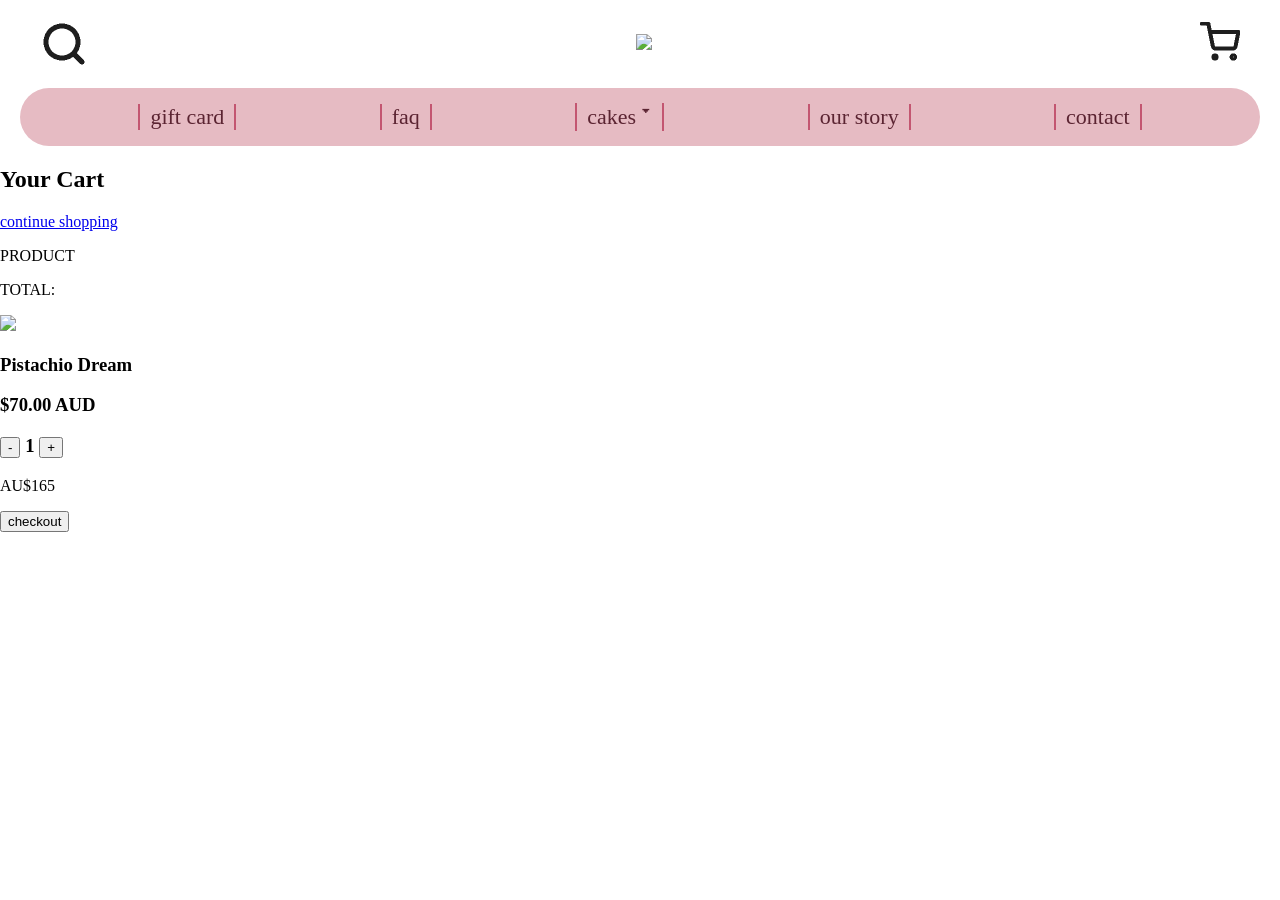
==== cart.html @ d50ae3b0 "cart price js" ====
<!DOCTYPE html>
<html lang="en">
<head>
    <meta charset="UTF-8">
    <meta name="viewport" content="width=device-width, initial-scale=1.0">
    <title>home</title>
    <link rel="stylesheet" href="style.css">
    <script src="script.js" defer></script>

</head>
<body>
    <header class = "header">
        <!-- Top Header -->
         <img src="search icon.png">
         <a href="homepage.html">
            <img src="millbgreen1.png">
         </a>
         <a href="cart.html">
            <img src="shopping cart.png">
         </a>
    </header>

     <!-- Top Nav -->
      <nav class="navbar">
         <a href="" class="navbut">gift card</a>
         <a href="" class="navbut">faq</a>
            
         <!-- Cake Dropdown -->
         <button class="cakebtn">
            cakes 🢓

            <ul class="cakedropdown">
               <li><a href="signaturecrepe.html" class="dropdowntext">Signature Mille Crepe Cakes</a></li>
               <li><a href="" class="dropdowntext">Japanese Shortcakes</a></li>
               <li><a href="" class="dropdowntext">Custom Mille Crepe Cakes</a></li>
               <li><a href="" class="dropdowntext">Baked Goods</a></li>
               <li><a href="" class="dropdowntext">Cake Toppers, Candles, Cards</a></li>
               <li><a href="" class="dropdowntext">Our Story</a></li>
               <li><a href="" class="dropdowntext">Faq</a></li>
               <li><a href="" class="dropdowntext">Contact</a></li>
               <li><a href="" class="dropdowntext">Gift Card</a></li>

            </ul>
         </button>

         
            
         <a href="" class="navbut">our story</a>
         <a href="" class="navbut">contact</a>

      </nav>   


    <main class="">
        <section class="cartheader">
            <h2 class="yourcart">Your Cart</h2>
            <a href="signaturecrepe.html" class="keepshoppingcart">continue shopping</a>
            
        </section>
        <section class="cartlabel">
            <p>PRODUCT</p>
            <p>TOTAL:</p>
        </section>
        

        <!-- Cart List -->
        <section class="cartlist">
            <section class="listitem">
                <img src="pdream.png">
                <section class="listinfo">
                    <h3>Pistachio Dream</h>
                    <!-- <p class="itemprice">AU$70</p> -->
                    <p id="pdreamprice">$70.00 AUD</p>
                    <div class="qtysmall">
                        <button id="minusbtn">-</button>
                        <span id="quantity">1</span>
                        <button id="plusbtn">+</button>
                    </div>
                </section>
            </section>
        </section>
        
        <p class="totalprice">AU$165</p>

        <a class="checkoutbtnalign" href="">
            <button class="checkoutbtn">checkout</button>
        </a>


    </main>

    <footer>

    </footer>
    
</body>
</html>
---- style.css ----
body{
    font-family: Georgia, 'Times New Roman', Times, serif;
    background: #FFFFFF;
    margin: 0px;
}

/* header */
.header{
    display: flex;
    justify-content: space-between;
    align-items: center;

    padding: 20px 40px;
    background-color: #FFFFFF;

}

/* navbar */
.navbar{
    display: flex;
    justify-content: space-evenly;
    align-items: center;
    gap: 40px;

    background-color: #E6BBC3;
    padding: 15px;

    border-radius: 50px;
    margin-left: 20px;
    margin-right: 20px;

    position: relative;
}

.navbut{
    text-decoration: none;
    color: #5B2432;
    font-size: 22px;
    background: none;

    padding-left: 10px;
    padding-right: 10px;
    border-color: #C35671;
    border-style: solid;
    border-bottom: none;
    border-top: none;
    border-width: 2px;  
}

.cakebtn{
    text-decoration: none;
    color: #5B2432;
    font-size: 22px;
    background: none;
    border: none;
    cursor: pointer;
    font-family: Georgia, 'Times New Roman', Times, serif;

    padding-left: 10px;
    padding-right: 10px;
    border-color: #C35671;
    border-style: solid;
    border-bottom: none;
    border-top: none;
    border-width: 2px;  
}

.cakedropdown{
    display: none;

    position: relative;

    padding: 12px 16px;
    text-decoration: none;
    color: #5B2432;

}

.cakedropdown a:hover{
    display: block;
    padding: 12px 16px;
    text-decoration: none;
    color: #5B2432;
    font-size: 18px;

}

.dropdowntext{
    display: block;
    padding: 12px 16px;
    text-decoration: none;
    color: #5B2432;
    font-size: 18px;
}

.cakebtn:hover .cakedropdown{
    display: block;
}


/* hero section */
.homemain{
    background-image: url('millbhome.png');
    background-repeat: no-repeat;
    background-size: cover; 
    margin-top: 25px;
}

.hero{
    display: flex;
    align-items: centre;
    height: 300px;
    justify-content: center;
}

.herotext{
    align-items: center;
    text-align: center;
    justify-content: center;
    display: flex;

    background-color: #D7F8EB;
    border-radius: 50px;
    color:#E6BBC3;

    font-size: 45px;

    padding: 25px;
    height: 137px;
    width: 1117px;

}

/* product page buttons */

.productpagebtns{
    display: flex;
    justify-content: space-evenly;
    padding-bottom: 50px;
}

.pagecard{
    width: 230px;
    background: #E6BBC3;
    text-align: center;

    object-fit: cover;

    border-radius: 15px;
}

.pagecard img{
    margin: 20px;
    width: 190px;
    height: 190px;  
    border-radius: 15px;
}

.pagecard h2{
    font-size: 24px;
    color: #5B2432;
}
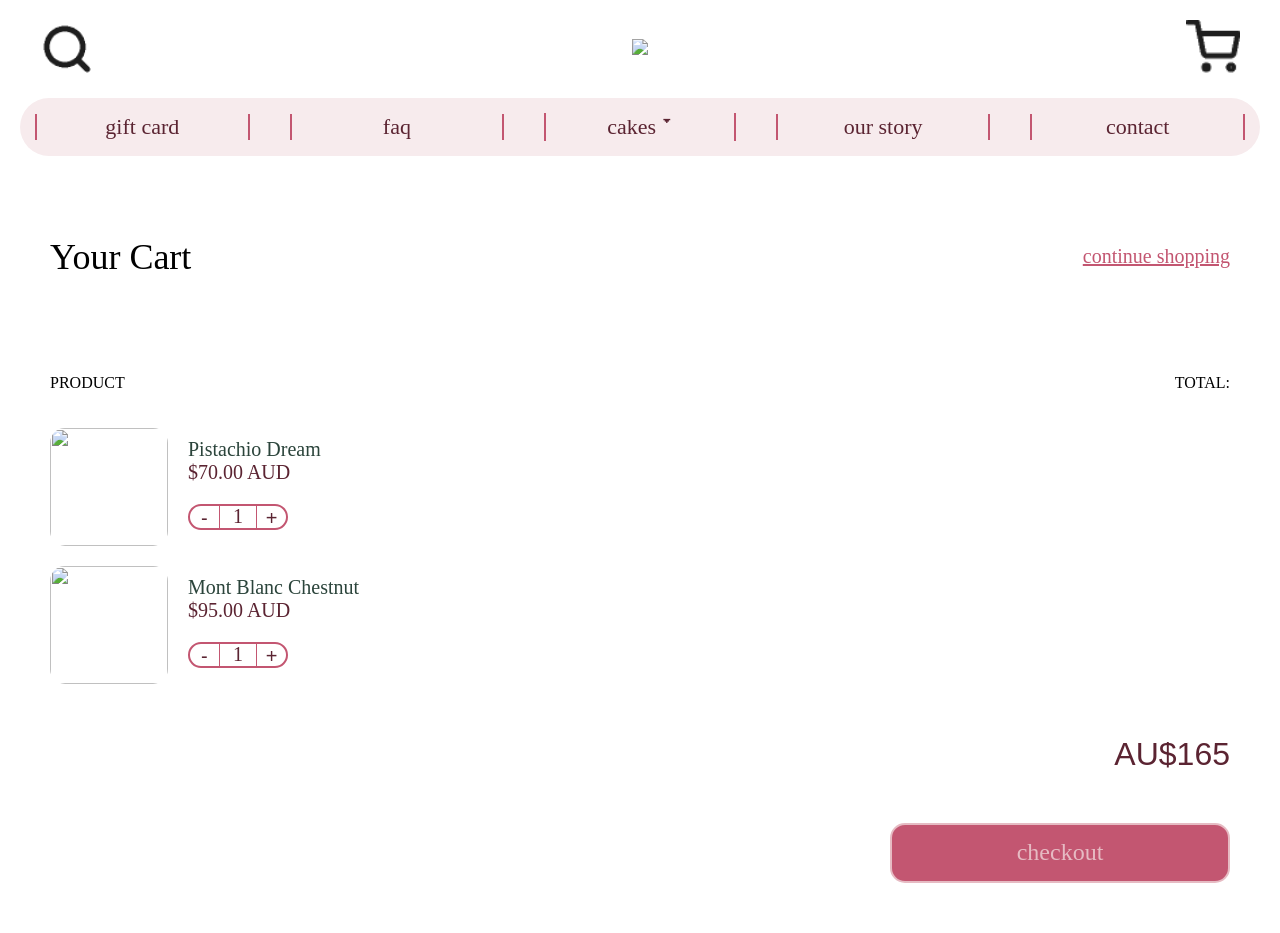
==== commit 988752f4: "product list page mobile" ====
--- a/cart.html
+++ b/cart.html
@@ -13,7 +13,7 @@
         <!-- Top Header -->
          <img src="search icon.png">
          <a href="homepage.html">
-            <img src="millbgreen1.png">
+            <img class="logo" src="millbgreen1.png">
          </a>
          <a href="cart.html">
             <img src="shopping cart.png">
@@ -78,13 +78,108 @@
                     </div>
                 </section>
             </section>
+            <section class="listitem">
+                <img src="mbchestnut.png">
+                <section class="listinfo">
+                    <h3>Mont Blanc Chestnut</h>
+                    <!-- <p class="itemprice">AU$70</p> -->
+                    <p id="mbpricecart">$95.00 AUD</p>
+                    <div class="qtysmall">
+                        <button id="minusbtnmb">-</button>
+                        <span id="quantitymb">1</span>
+                        <button id="plusbtnmb">+</button>
+                    </div>
+                </section>
+            </section>
         </section>
         
-        <p class="totalprice">AU$165</p>
+        <p class="totalprice" id="totalprice">AU$165</p>
 
-        <a class="checkoutbtnalign" href="">
-            <button class="checkoutbtn">checkout</button>
-        </a>
+        <div class="checkoutbtnalign">
+            <button class="checkoutbtn" id="openPopup">checkout</button>
+        </div>
+
+        <!-- Payment Overlay-->
+        <div class="popup-overlay" id="popupOverlay">
+            <div class="popup" id="popup">
+                
+                <div class="popup-content">
+                    <h3>Payment Details</h3>
+                    <p>Email Address</p>
+                    <input type="email" placeholder="JOHNPORK@PORKMAIL.COM" id="emailInput">
+                    <p>Name on Card</p>
+                    <input type="name" placeholder="JOHN PORK" id="nameInput">
+                    <p>Card No.</p>
+                    <input type="card" placeholder="0123 4567 8910" id="cardInput">
+
+                    <!-- div to format Expiry and CVC on same line -->
+                    <table class="paymentFormat">
+                        <tr>
+                            <th>
+                                <p>Expiry</p>
+                            </th>
+                            <th>
+                                <p>CVC</p>
+                            </th>
+                        </tr>
+                        <tr>
+                            <th>
+                                <input type="expiry" placeholder="DD/MM/YY" id="expiryInput">
+                            </th>
+                            <th>
+                                <input type="cvc" placeholder="123" id="cvcInput">
+                            </th>
+                        </tr>
+                    </table>
+                    
+                    <p>Billing Address</p>
+                    <input type="address" placeholder="111 EXAMPLE ST, SUBURB" id="addressInput">
+
+                    <!-- div to format Postcode and State on same line -->
+                    <table class="paymentFormat">
+                        <tr>
+                            <th>
+                                <p>Postcode</p>
+                            </th>
+                            <th>
+                                <p>State</p>
+                            </th>
+                        </tr>
+                        <tr>
+                            <th>
+                                <input type="postcode" placeholder="0000" id="postcodeInput">
+                            </th>
+                            <th>
+                                <input type="state" placeholder="VIC" id="stateInput">
+                            </th>
+                        </tr>
+                    </table>
+                    
+                    <button id="placeOrderBtn">place order</button>
+                    
+                    
+                </div>
+                <p class="close" id="closePopup">back to cart</p>
+            
+            </div>
+        </div>
+
+        <!-- Payment Confirmation Overlay-->
+        <div class="confirm-overlay" id="confirmOverlay">
+            <div class="confirm" id="confirm">
+                
+                <div class="confirm-content">
+                    <p>YOUR ORDER HAS BEEN PLACED!</p>
+
+
+                    <a href="signaturecrepe.html">
+                        <button id="returnBtn">continue shopping</button>
+                    </a>
+                    
+                    
+                    
+                </div>
+        
 
 
     </main>
--- a/style.css
+++ b/style.css
@@ -4,6 +4,11 @@
     margin: 0px;
 }
 
+img{
+        max-width: 100%;
+        height: auto;
+}
+
 /* header */
 .header{
     display: flex;
@@ -13,6 +18,17 @@
     padding: 20px 40px;
     background-color: #FFFFFF;
 
+
+}
+
+.header img{
+    width: 54px;
+    height: auto;
+}
+
+.header .logo {
+    width: 375px;
+    height: auto;
 }
 
 /* navbar */
@@ -22,7 +38,7 @@
     align-items: center;
     gap: 40px;
 
-    background-color: #E6BBC3;
+    background-color: #F7EBED;
     padding: 15px;
 
     border-radius: 50px;
@@ -37,6 +53,8 @@
     color: #5B2432;
     font-size: 22px;
     background: none;
+    width: 200px;
+    text-align: center;
 
     padding-left: 10px;
     padding-right: 10px;
@@ -47,13 +65,23 @@
     border-width: 2px;  
 }
 
+.dropdown{
+    float: left;
+    overflow: hidden;
+}
+
+.dropdown:hover .a:hover{
+    display: block;
+}
+
 .cakebtn{
-    text-decoration: none;
+    width: 200px;
+    text-decoration: none;
+    text-align: center;
     color: #5B2432;
     font-size: 22px;
     background: none;
     border: none;
-    cursor: pointer;
     font-family: Georgia, 'Times New Roman', Times, serif;
 
     padding-left: 10px;
@@ -69,33 +97,23 @@
     display: none;
 
     position: relative;
-
-    padding: 12px 16px;
-    text-decoration: none;
-    color: #5B2432;
-
-}
-
-.cakedropdown a:hover{
-    display: block;
-    padding: 12px 16px;
-    text-decoration: none;
-    color: #5B2432;
-    font-size: 18px;
+    list-style-type: none;
+
+
+    text-decoration: none;
+    text-align: left;
+    color: #5B2432;
 
 }
 
 .dropdowntext{
     display: block;
-    padding: 12px 16px;
     text-decoration: none;
     color: #5B2432;
     font-size: 18px;
-}
-
-.cakebtn:hover .cakedropdown{
-    display: block;
-}
+    padding-top: 10px;
+}
+
 
 
 /* hero section */
@@ -143,6 +161,7 @@
     width: 230px;
     background: #E6BBC3;
     text-align: center;
+    text-decoration: none;
 
     object-fit: cover;
 
@@ -159,4 +178,558 @@
 .pagecard h2{
     font-size: 24px;
     color: #5B2432;
-}+    text-decoration: none;
+}
+
+
+/* PRODUCT LIST PAGE */
+
+/* product list */
+.productlistpage{
+    display: block;
+    justify-self: center;
+}
+
+.sigtitle{
+    font-size: 36px;
+    text-align: center;
+    text-decoration: underline;
+    padding: 20px;
+    color: #2B443B;
+}
+
+.productlist{
+    display: grid;
+    grid-template-columns: repeat(4, 1fr);
+    padding-bottom: 50px;
+    justify-content: space-evenly;
+    gap: 20px;
+
+}
+
+.productcard{
+    width: 257px;
+    height: 358px;
+    background: #D7F8EB;
+    text-align: center;
+    text-decoration: none;
+
+    object-fit: cover;
+
+    border-radius: 15px;
+}
+
+.productcard img{
+    width: 257px;
+    height: 257px;
+    border-top-left-radius: 15px;
+    border-top-right-radius: 15px;
+}
+
+.productcard h2{
+    color: #2B443B;
+    font-weight: lighter;
+}
+
+.productcard p{
+    color: #5B2432;
+    font-family: Arial, Helvetica, sans-serif;
+}
+
+
+/* PRODUCT PAGE */
+.productpage{
+    margin: 60px;
+}
+
+.keepshopping{
+    font-size: 20px;
+    color:#C35671;
+    display: inline-block;
+    padding-bottom: 10px;
+}
+
+.productimage{
+    display: flex;
+    border-radius: 15px;
+    width: 600px;
+    height: 600px;
+}
+
+/*product info*/
+.product{
+    display: flex;
+    column-gap: 50px;
+}
+
+.productinfo h2{
+    color: #2B443B;
+    font-size: 36px;
+    font-weight: lighter;
+    margin-bottom: 0px;
+}
+
+.productinfo p{
+    color: #C35671;
+    font-size: 20px;
+}
+
+.productinfo h3{
+    color:#2B443B;
+    font-size: 24px;
+    font-weight: lighter;
+}
+
+/*product extras*/
+.extra{
+    border:2px solid;
+    border-color: #C35671;
+    border-radius: 15px;
+    padding:15px;
+    color: #5B2432;
+    margin-bottom: 5px;
+    font-family: Arial, Helvetica, sans-serif;
+    font-size: 16px;
+}
+
+/* quantity button*/
+.qty{
+    display: flex;
+    align-items: center;
+    border:2px solid;
+    border-color: #C35671;
+    border-radius: 15px;
+    width: 170px;
+    height: 40px;
+    margin-bottom: 15px;
+
+}
+
+.qty button{
+    width: 30%;
+    height: 100%;
+
+    border: none;
+    background: none;
+
+    font-size: 20px;
+    color: #5B2432;
+}
+
+.qty span{
+    flex:1;
+    text-align: center;
+    font-size: 20px;
+    color: #5B2432;
+    border: 1px solid;
+    border-color: #C35671;
+    border-top: none;
+    border-bottom: none;
+}
+
+/*price*/
+.price{
+    font-size: 32px;
+    color: #5B2432;
+}
+
+/*add to card button*/
+.addtocart{
+    width: 340px;
+    height: 60px;
+
+    border: 2px solid;
+    border-color: #E6BBC3;
+    border-radius: 15px;
+    background: #C35671;
+
+    font-family: Georgia, 'Times New Roman', Times, serif;
+    font-size: 24px;
+    text-align: center;
+    color: #E6BBC3;
+}
+
+/* CART PAGE*/
+.cartheader{
+    display: flex;
+    justify-content: space-between;
+    align-items: center;
+    padding: 50px;
+
+}
+
+.yourcart{
+    font-weight: lighter;
+    font-size: 36px;
+}
+
+.keepshoppingcart{
+    font-size: 20px;
+    color:#C35671;
+}
+
+.cartlabel{
+    display: flex;
+    justify-content: space-between;
+    align-items: center;
+    text-align: center;
+    padding-left: 50px;
+    padding-right: 50px;
+    padding-bottom: 20px;
+}
+
+
+.listitem{
+    display: flex;
+    padding-left: 50px;
+    padding-right: 50px;
+    padding-bottom: 20px;
+}
+
+.listitem img{
+    width: 118px;
+    height: 118px;
+    border-radius: 15px;
+}
+
+.listinfo{
+    margin-left: 20px;
+    padding-top: 10px;
+    align-items: flex-start;
+}
+
+
+
+.listinfo h3{
+    color: #2B443B;
+    font-weight: lighter;
+    font-size: 20px;
+    margin: 0;
+}
+
+.listinfo p{
+    color: #5B2432;
+    font-weight: lighter;
+    font-size: 16;
+    margin-top: 0px;
+}
+
+.itemprice{
+    color: #5B2432;
+    font-family: Arial, Helvetica, sans-serif;
+    font-size: 20px;
+    margin-left: auto;
+    text-align: right;
+}
+
+/*cart quanity button*/
+.qtysmall{
+    display: flex;
+    align-items: center;
+    border:2px solid;
+    border-color: #C35671;
+    border-radius: 15px;
+    width: 96px;
+    height: 22px;
+    margin-bottom: 15px;
+}
+
+.qtysmall button{
+    width: 30%;
+    height: 100%;
+
+    border: none;
+    background: none;
+
+    font-size: 20px;
+    color: #5B2432;
+}
+
+.qtysmall span{
+    flex:1;
+    text-align: center;
+    font-size: 20px;
+    color: #5B2432;
+    border: 1px solid;
+    border-color: #C35671;
+    border-top: none;
+    border-bottom: none;
+}
+
+.totalprice{
+    text-align: right;
+    padding-right: 50px;
+    font-size: 32px;
+    font-family: Arial, Helvetica, sans-serif;
+    color: #5B2432;
+}
+
+.checkoutbtnalign{
+    justify-content: right;
+    display: flex;
+    margin: 50px;
+    text-decoration: none;
+
+}
+
+.checkoutbtn{
+    width: 340px;
+    height: 60px;
+
+    border: 2px solid;
+    border-color: #E6BBC3;
+    border-radius: 15px;
+    background: #C35671;
+
+    font-family: Georgia, 'Times New Roman', Times, serif;
+    font-size: 24px;
+    text-align: center;
+    text-decoration: none;
+    color: #E6BBC3;   
+}
+
+/* CHECKOUT POPUP OVERLAY*/
+.popup-overlay{
+    display: none;
+    position: fixed;
+    top: 0;
+    bottom: 0;
+    width: 100%;
+    height: 100%;
+    background: rgba(0, 0, 0, 0.5);
+}
+
+.popup{
+    font-family: Georgia, 'Times New Roman', Times, serif;
+    position: absolute;
+    top: 50%;
+    left: 50%;
+    transform: translate(-50%, -50%);
+    background: #FFFFFF;
+    padding: 20px;
+    border-radius: 15px;
+}
+
+
+.popup-content{
+    text-align: left;
+}
+
+.popup-content h3{
+    color: #2B443B;
+    font-size: 32px;
+    text-decoration: underline;
+    font-weight: lighter;
+}
+
+.popup-content p{
+    color: #2B443B;
+    font-size: 15px;
+    margin-bottom: 5px;
+}
+
+.popup input{
+    width: 80%;
+    background-color: #D7F8EB;
+    padding: 10px;
+    font-family: Arial, Helvetica, sans-serif;
+    font-size: 15px;
+    border: none;
+    border-radius: 10px;
+}
+
+.paymentFormat p{
+    font-weight: lighter;
+    margin-bottom: 5px;
+}
+
+.popup-content button{
+    display: block;
+    margin-left: auto;
+    margin-right: auto;
+    width: 340px;
+    height: 60px;
+    margin-top: 20px;
+
+    border: 2px solid;
+    border-color: #E6BBC3;
+    border-radius: 15px;
+    background: #C35671;
+
+    font-family: Georgia, 'Times New Roman', Times, serif;
+    font-size: 24px;
+    text-align: center;
+    text-decoration: none;
+    color: #E6BBC3;   
+}
+
+.close{
+    display: block;
+    align-self: center;
+    text-align: center;
+    margin-top: 10px;
+    margin-left: auto;
+    margin-right: auto;
+    text-decoration: underline;
+    color: #C35671;
+    font-size: 15px;
+    cursor: pointer;
+}
+
+/* ORDER CONFIRMATION OVERLAY */
+.confirm-overlay{
+    display: none;
+    position: fixed;
+    top: 0;
+    bottom: 0;
+    width: 100%;
+    height: 100%;
+    background: rgba(0, 0, 0, 0.5);
+}
+
+.confirm{
+    font-family: Georgia, 'Times New Roman', Times, serif;
+    text-align: center;
+    position: absolute;
+    top: 50%;
+    left: 50%;
+    transform: translate(-50%, -50%);
+    background: #FFFFFF;
+    padding: 20px;
+    border-radius: 15px;
+}
+
+
+.confirm-content{
+    text-align: center;
+}
+
+
+.confirm-content p{
+    color: #5B2432;
+    font-size: 40px;
+    margin-bottom: 5px;
+    margin-left: 20px;
+    margin-right: 20px;
+}
+
+
+.confirm-content button{
+    display: block;
+    margin-left: auto;
+    margin-right: auto;
+    width: 340px;
+    height: 60px;
+    margin-top: 20px;
+    margin-bottom: 20px;
+
+    border: 2px solid;
+    border-color: #E6BBC3;
+    border-radius: 15px;
+    background: #C35671;
+
+    font-family: Georgia, 'Times New Roman', Times, serif;
+    font-size: 24px;
+    text-align: center;
+    text-decoration: none;
+    color: #E6BBC3;   
+}
+
+.confirm-content a{
+    text-decoration: none;
+}
+
+/* MOBILE LAYOUT */
+@media screen and (max-width: 391px) {
+
+    .header img{
+        width: 21px;
+        height: auto;
+    }
+
+    .header .logo {
+        width: 176px;
+        height: auto;
+    }
+    
+    .navbar{
+        display: none;
+    }
+
+    .homemain{
+        width: 100%;
+    }
+
+    .hero .herotext {
+        width: 100%;
+        height: 103px;
+        border-radius: 0px;
+        font-size: 24px;
+
+        align-self: center;
+
+        margin-top: 0px;
+    }
+
+    .productpagebtns {
+        flex-direction: column;
+        align-items: center;
+        background-color: #FFFFFF;
+        padding-top: 20px;
+    }
+
+    .pagecard{
+        width: 366px;
+        height: 210px;
+        background: #E6BBC3;
+        text-align: left;
+        text-decoration: none;
+        display: flex;
+        align-items: center;
+
+        object-fit: cover;
+
+        border-radius: 15px;
+        margin-bottom: 10px;
+
+    }
+
+    .pagecard img{
+        margin: 20px;
+        width: 190px;
+        height: 190px;  
+        border-radius: 15px;
+    }
+
+    .pagecard h2{
+        font-size: 24px;
+        color: #5B2432;
+        text-decoration: none;
+        font-weight: lighter;
+    }
+
+    
+    /* Product list page */
+    .sigtitle{
+        font-size: 24px;
+    }
+
+    .productlist{
+        display: grid;
+        grid-template-columns: repeat(2, 1fr);
+        gap: 10px;
+        margin-left: 15px;
+        margin-right: 15px;
+    }
+
+    .productcard{
+        width: auto;
+        height: auto;   
+    }
+
+    .productcard img{
+        width: 100%;
+        height: auto;
+    }
+
+}  
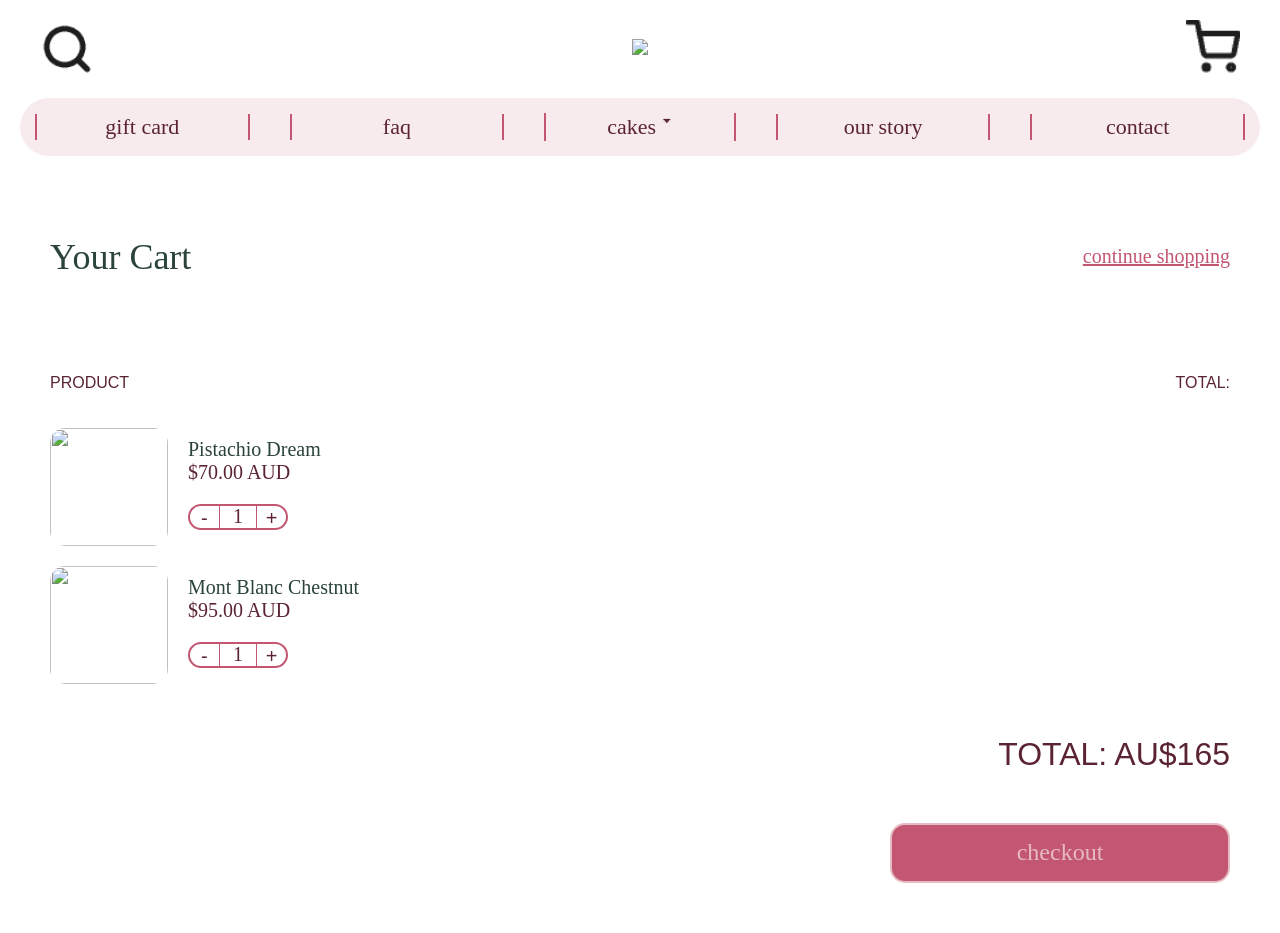
==== commit e6997dec: "cart mobile" ====
--- a/cart.html
+++ b/cart.html
@@ -93,7 +93,7 @@
             </section>
         </section>
         
-        <p class="totalprice" id="totalprice">AU$165</p>
+        <p class="totalprice" id="totalprice">TOTAL: AU$165</p>
 
         <div class="checkoutbtnalign">
             <button class="checkoutbtn" id="openPopup">checkout</button>
@@ -172,7 +172,7 @@
                     <p>YOUR ORDER HAS BEEN PLACED!</p>
 
 
-                    <a href="signaturecrepe.html">
+                    <a href="homepage.html">
                         <button id="returnBtn">continue shopping</button>
                     </a>
                     
--- a/style.css
+++ b/style.css
@@ -361,6 +361,7 @@
 .yourcart{
     font-weight: lighter;
     font-size: 36px;
+    color: #2B443B;
 }
 
 .keepshoppingcart{
@@ -376,6 +377,9 @@
     padding-left: 50px;
     padding-right: 50px;
     padding-bottom: 20px;
+
+    color: #5B2432;
+    font-family: Arial, Helvetica, sans-serif;
 }
 
 
@@ -732,4 +736,117 @@
         height: auto;
     }
 
+    /* PRODUCT PAGES */
+    .productpage{
+        margin: 10px;
+    }
+
+    .keepshopping{
+        font-size: 14px;
+    }
+
+    .productimage{
+        display: block;
+        width: 100%;
+        height: auto;
+    }
+
+    .product{
+        display: block;
+    }
+
+    .productinfo h2{
+        font-size: 20px;
+    }
+
+    .productinfo p{
+        font-size: 14px;
+    }
+
+    .productinfo h3{
+        font-size: 14px;
+    }
+
+    .extra{
+        font-size: 12px;
+    }
+
+    .price{
+        font-size: 20px;
+    }
+
+    /* CART PAGE */
+    .cartheader{
+        padding: 20px;
+    }
+
+    .yourcart{
+        font-weight: lighter;
+        font-size: 20px;
+    }
+
+    .keepshoppingcart{
+        font-size: 12px;
+        color:#C35671;
+    }
+
+    .cartlabel{
+        padding-left: 20px;
+        padding-right: 20px;
+        padding-bottom: 10px;
+    }
+
+
+    .listitem{
+        display: flex;
+        padding-left: 20px;
+        padding-right: 20px;
+        padding-bottom: 10px;
+    }
+
+    .listitem img{
+        width: 118px;
+        height: 118px;
+        border-radius: 15px;
+    }
+
+    .listinfo{
+        margin-left: 20px;
+        padding-top: 10px;
+        align-items: flex-start;
+    }
+
+
+
+    .listinfo h3{
+        color: #2B443B;
+        font-weight: lighter;
+        font-size: 20px;
+        margin: 0;
+    }
+
+    .listinfo p{
+        color: #5B2432;
+        font-weight: lighter;
+        font-size: 16;
+        margin-top: 0px;
+    }
+
+    .itemprice{
+        color: #5B2432;
+        font-family: Arial, Helvetica, sans-serif;
+        font-size: 20px;
+        margin-left: auto;
+        text-align: right;
+    }
+
+    .totalprice{
+        font-size: 20px;
+        padding-right: 20px;
+    }
+
+    .checkoutbtnalign{
+        margin: 20px;
+    }
+
 }  
